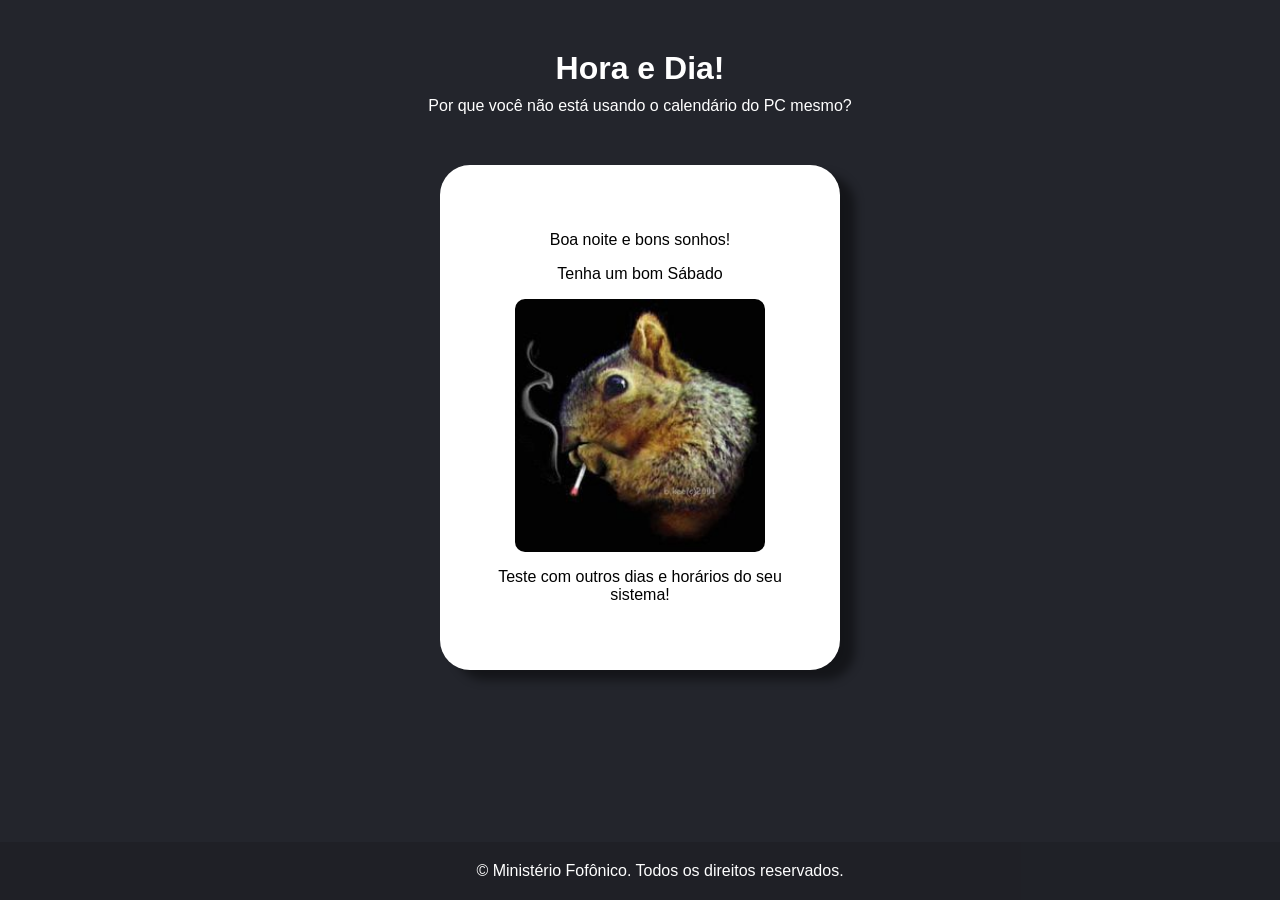
==== index.html @ ad188b52 "Add files via upload" ====
<!DOCTYPE html>
<html lang="pt-br">
<head>
    <meta charset="UTF-8">
    <meta name="viewport" content="width=device-width, initial-scale=1.0">
    <title>Detector Semanal</title>
    <link rel="stylesheet" href="style.css">
</head>
<body>
    <header>
    <h1>Hora e Dia!</h1>
    <p>Por que você não está usando o calendário do PC mesmo?</p>
    </header>
    <section>
        <div><p id="hora"></p></div>
        <div><p id="dia"></p></div>
        <div><img id="tempo" src="image/null.jpg" alt = "chorou?"></div>
        <div><p>Teste com outros dias e horários do seu sistema!</p></div>
    </section>
    <footer>
        &copy; Ministério Fofônico. Todos os direitos reservados. 
    </footer>

    <script src="script.js"></script>
</body>
</html>
---- style.css ----
body{
    font-family: Arial, Helvetica, sans-serif;
    background-color: rgb(35, 37, 44);
    color: white;
    margin: 0;
}

header h1{
    text-align: center;
    padding-top:50px;
    margin: auto;
}

header p{
    text-align: center;
    margin: auto;
    padding-top:10px;
    padding-bottom: 50px;
}

section{
    background-color:white;
    margin: auto;
    width: 300px;
    border-radius:30px;
    padding: 50px;
    box-shadow: 15px 10px 10px rgba(0, 0, 0, 0.436);
    color:black;
}

div img{
    display:block;
    margin: 0 auto;
    width: 250px;
    border-radius: 10px;
}

div p{
    text-align:center; 
    color: black;
}

footer{
    background-color: rgba(23, 24, 29, 0.3);
    padding: 20px;
    width: 100%;
    text-align:center;
    position: fixed;
    bottom: 0;
}
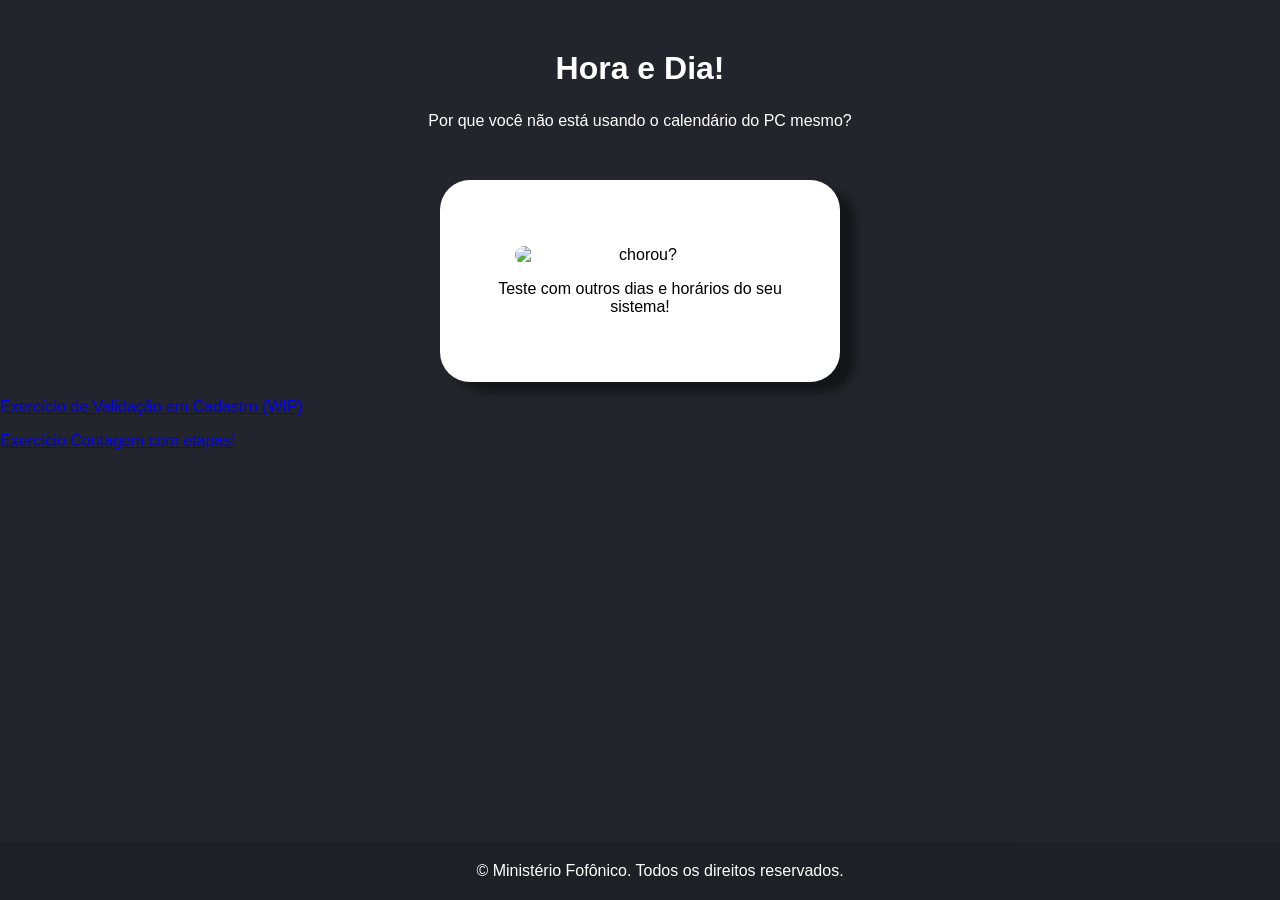
==== commit e2475e40: "novas atvs" ====
--- a/index.html
+++ b/index.html
@@ -5,6 +5,7 @@
     <meta name="viewport" content="width=device-width, initial-scale=1.0">
     <title>Detector Semanal</title>
     <link rel="stylesheet" href="style.css">
+    <script src="script.js" defer></script>
 </head>
 <body>
     <header>
@@ -17,10 +18,10 @@
         <div><img id="tempo" src="image/null.jpg" alt = "chorou?"></div>
         <div><p>Teste com outros dias e horários do seu sistema!</p></div>
     </section>
+    <p><a href=atv02.html target="_blank">Exercício de Validação em Cadastro (WIP)</a></p>
+    <p><a href=atv03.html target="_blank">Exercício Contagem com etapas!</a></p>
     <footer>
         &copy; Ministério Fofônico. Todos os direitos reservados. 
     </footer>
-
-    <script src="script.js"></script>
 </body>
 </html>
--- a/style.css
+++ b/style.css
@@ -9,6 +9,7 @@
     text-align: center;
     padding-top:50px;
     margin: auto;
+    padding-bottom: 15px;
 }
 
 header p{
@@ -26,6 +27,7 @@
     padding: 50px;
     box-shadow: 15px 10px 10px rgba(0, 0, 0, 0.436);
     color:black;
+    text-align:center; 
 }
 
 div img{
@@ -40,6 +42,13 @@
     color: black;
 }
 
+p.img{
+    text-align:center; 
+    color: rgb(112, 112, 112);
+    font-style: italic;
+    padding-top: 15px;
+}
+
 footer{
     background-color: rgba(23, 24, 29, 0.3);
     padding: 20px;
@@ -47,4 +56,10 @@
     text-align:center;
     position: fixed;
     bottom: 0;
+}
+
+
+input#nome, input#idade {
+    display: block;
+    margin: 0 auto;
 }
